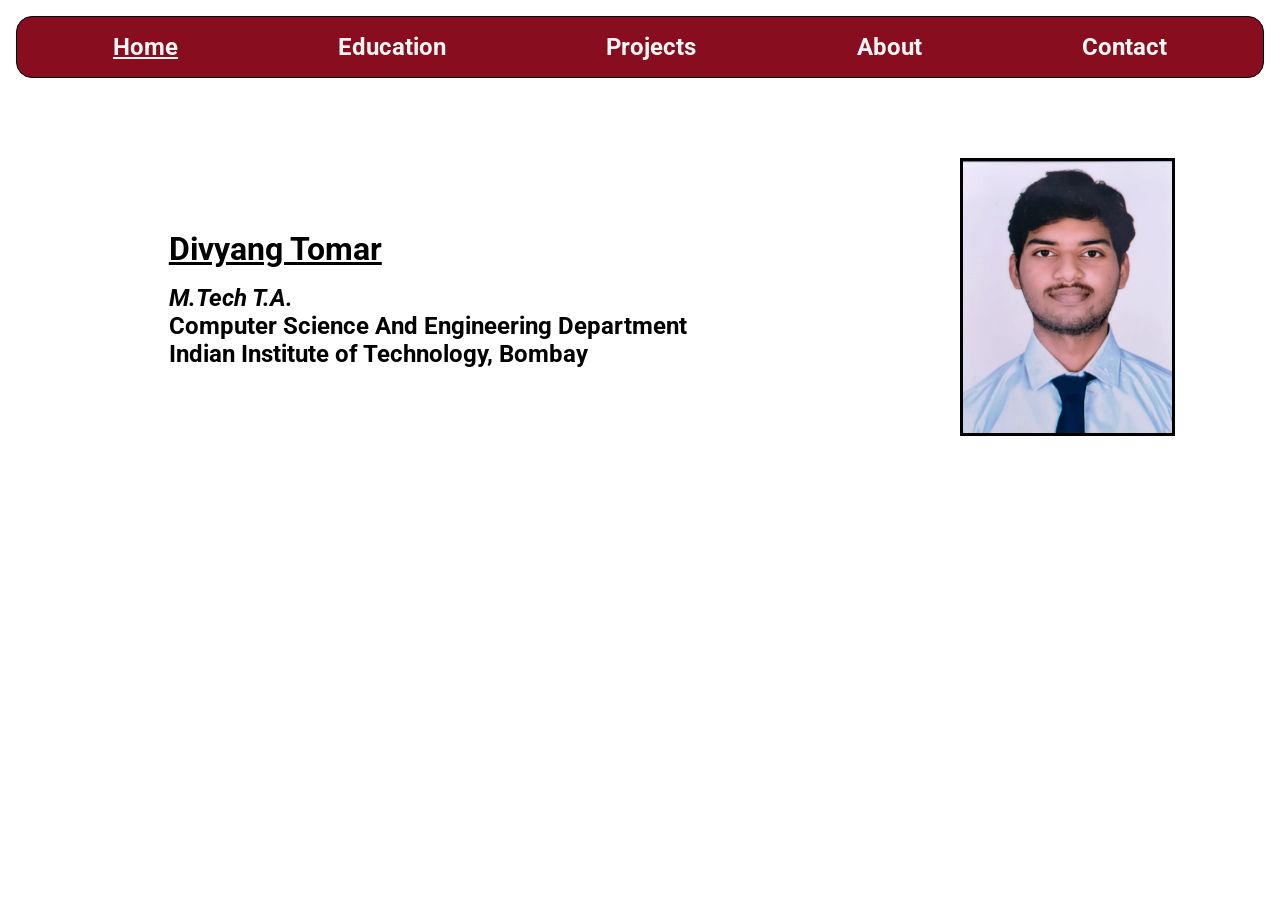
==== index.html @ 308cb54d "project files added" ====
<!DOCTYPE html>
<html lang="en">

<head>
    <meta charset="UTF-8">
    <meta name="viewport" content="width=device-width, initial-scale=1.0">
    <link rel="stylesheet" href="style.css">
    <!-- imported font from google fonts -->
    <style>
        @import url('https://fonts.googleapis.com/css2?family=Google+Sans:ital,opsz,wght@0,17..18,400..700;1,17..18,400..700&family=Roboto:ital,wght@0,100..900;1,100..900&display=swap');
    </style>
    <title>divyang</title>
</head>

<body>
    <nav class="links">
        <ul class="link-items-container">
            <li class="link-items active"><a href="./index.html">Home</a></li>
            <li class="link-items"><a href="./education.html">Education</a></li>
            <li class="link-items"><a href="./projects.html">Projects</a></li>
            <li class="link-items"><a href="./about.html">About</a></li>
            <li class="link-items"><a href="./contact.html">Contact</a></li>
        </ul>
    </nav>

    <div class="underline-below-nav"></div>
    
    <div class="container container-home">
        <div class="container-left">
            <div class="quick-information-container">
                <h1 class="name info">Divyang Tomar</h1>
                <h2 class="info"><i>M.Tech T.A.</i></h2>
                <h2 class="info">Computer Science And Engineering Department</h2>
                <h2 class="info"><b>Indian Institute of Technology, Bombay</b></h2>
            </div>
        </div>
        <div class="container_right">
            <img src="./images/divyang.jpeg" alt="Divyang" class="my-photo">
        </div>
    </div>

</body>

</html>
---- style.css ----
*{
    margin:0;
    padding:0;
    font-family: 'Franklin Gothic Medium', 'Arial Narrow', Arial, sans-serif;
    --first_color: #000000;
    /* --second_color:#b4e3fa; */
    --second_color:#e8e7e7;

    font-family: "Roboto", sans-serif;
    font-weight:700;
}

.links{
    margin: 1rem 1rem ;
    padding: 1rem;
    padding-top: 1rem;
    border: 0.1rem solid black;
    border-radius: 1rem;
}

.container{
    display:flex;
    flex-direction: row;
    justify-content: space-around;
    margin:5rem 0rem;
}

.link-items-container{
    list-style: none;
    display: flex;
    flex-direction: row;
    justify-content: space-around;
    font-size:x-large;
}

.link-items-container>li>a{
    text-decoration: none;
    color:whitesmoke;
}

.container_right>.my-photo{
    height:17rem;
    width:auto;
    border:solid 0.2rem black;
}


.name{
    text-decoration: underline;
    margin-bottom: 1rem;
}

.container-left{
    display: flex;
    align-items: center;
    flex-direction: row;
    margin:0rem 4rem;
}

.link-items-container>li:hover{
    text-decoration: underline;
    color:white;
}

.active{
    text-decoration: underline;
    color:whitesmoke;
}

.education-item{
    display: flex;
    flex-direction:column;
    align-items: center;
    justify-content: space-between;
    align-items: stretch;
    margin:1rem 0rem;
    row-gap: 0.2rem;
}

.course{
    display:flex;
    flex-direction: row;
    align-items: center;
    justify-content:space-between;
}

.course-a{
    width:80%;
}
.course-b{
    display: flex;
    flex-direction:row;
    align-items:center;
    justify-content: space-between;
}

.edu-container{
    margin-top:4rem;
    padding:0rem 6rem;
    font-size: larger;
}

.education-institue{
    list-style-type: disc;
    display: flex;
    flex-direction: column;
    row-gap: 0.35rem;
}

.education-institue>li{
    border:0.1rem solid black;
    padding:0.1rem 0.5rem;
    border-radius: 1rem;
}

.about-card-container{
    display:flex;
    flex-direction: column;
    margin:1rem 2rem;
    padding-top:3rem;
    row-gap: 1rem;
}

.about-card{
    border:0.1rem solid black;
    border-radius: 0.75rem;
    font-size:medium;
    font-weight: 500;
}

.box-heading{
    padding:0.3rem 0.5rem;
    font-size:large;
    border:0.1rem solid black;
    border-radius: 1.25rem;
    width:max-content;
}

.underline-in-card{
    border:0.06rem solid black;
}

.about-content,.about-header{
    padding:0.75rem 1rem;
}

.about-header{
     font-style: italic;
}

.contact-cards,.project-cards,.about-card{
    width:50vw;
    margin:auto;
}

.links, .links>ul, .links>ul>li>a{
    background-color:#880d1e;
}

#about{
    background-color: #e4f4ff;
}

#education
{
    background-color: rgb(255, 234, 238);
}

#projects{
    background-color: #ffeed8;
}

#contact{
    background-color: #e2e7fe;
}

@media screen and (max-width:850px){
    .container-home{
        flex-direction: column;
        justify-content: center;
        align-items: center;
        row-gap: 5rem;
    }

    .course{
        flex-direction: column;
    }
    .course-a{
        display: flex;
        justify-content: space-between;
    }
    .edu-container{
    padding:0rem 2rem;
    font-size: large;
    }

    .contact-cards, .project-cards, .about-card {
        width:80vw;
    }

    .links{
        padding:0.6rem;
    }

    .links a{
        font-size: medium;
    }
}
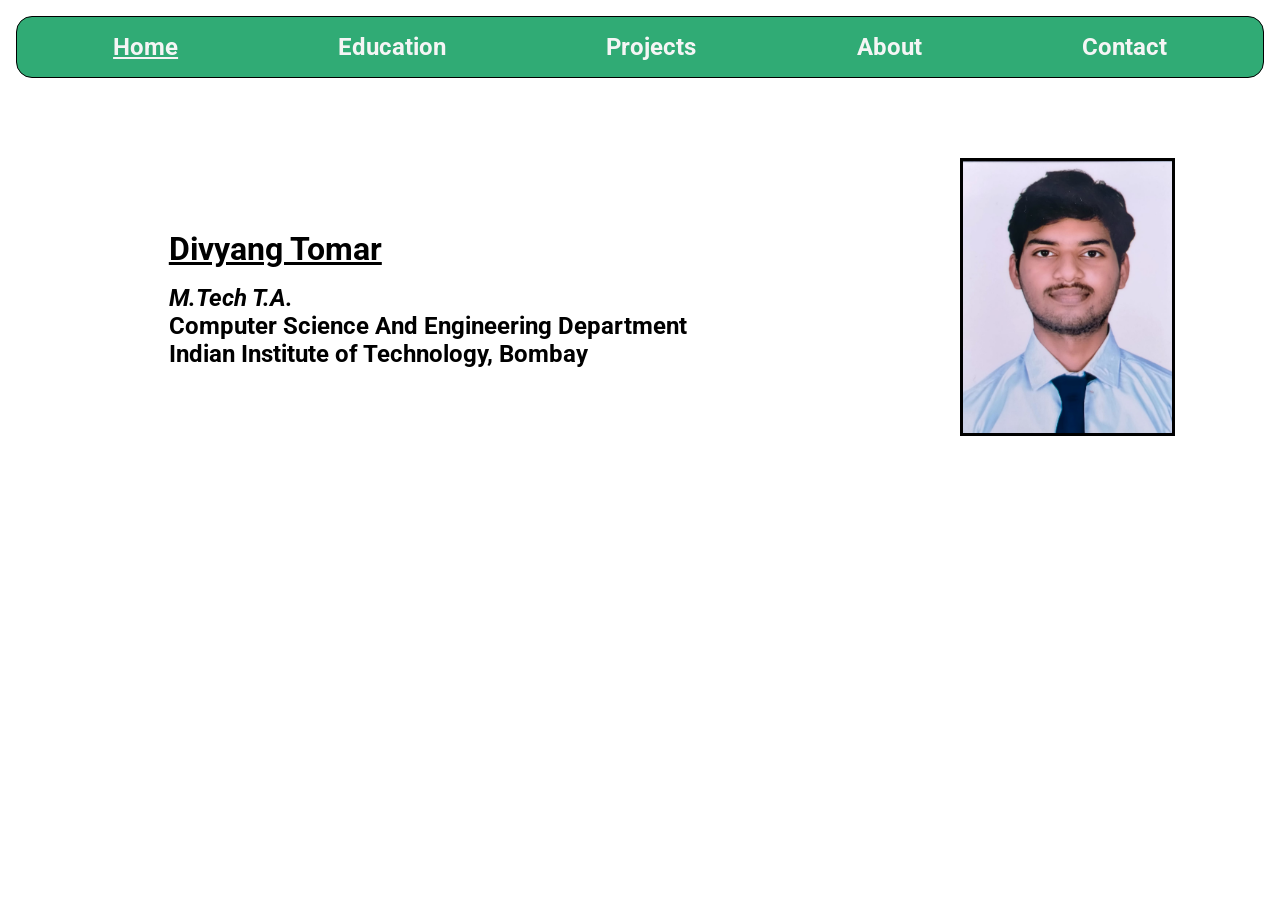
==== commit e7e7dec1: "changed the font to font=fira code" ====
--- a/index.html
+++ b/index.html
@@ -7,7 +7,8 @@
     <link rel="stylesheet" href="style.css">
     <!-- imported font from google fonts -->
     <style>
-        @import url('https://fonts.googleapis.com/css2?family=Google+Sans:ital,opsz,wght@0,17..18,400..700;1,17..18,400..700&family=Roboto:ital,wght@0,100..900;1,100..900&display=swap');
+        <!-- @import url('https://fonts.googleapis.com/css2?family=Google+Sans:ital,opsz,wght@0,17..18,400..700;1,17..18,400..700&family=Roboto:ital,wght@0,100..900;1,100..900&display=swap'); -->
+        @import url('https://fonts.googleapis.com/css2?family=Fira+Code:wght@300..700&family=Google+Sans:ital,opsz,wght@0,17..18,400..700;1,17..18,400..700&family=Roboto:ital,wght@0,100..900;1,100..900&display=swap');
     </style>
     <title>divyang</title>
 </head>
--- a/style.css
+++ b/style.css
@@ -1,7 +1,8 @@
 *{
     margin:0;
     padding:0;
-    font-family: 'Franklin Gothic Medium', 'Arial Narrow', Arial, sans-serif;
+    /* font-family: 'Franklin Gothic Medium', 'Arial Narrow', Arial, sans-serif; */
+    font-family: "Fira Code", monospace,Arial, sans-serif;
     --first_color: #000000;
     /* --second_color:#b4e3fa; */
     --second_color:#e8e7e7;
@@ -154,7 +155,8 @@
 }
 
 .links, .links>ul, .links>ul>li>a{
-    background-color:#880d1e;
+    /* background-color:#880d1e; */
+    background-color:#30ab75;
 }
 
 #about{
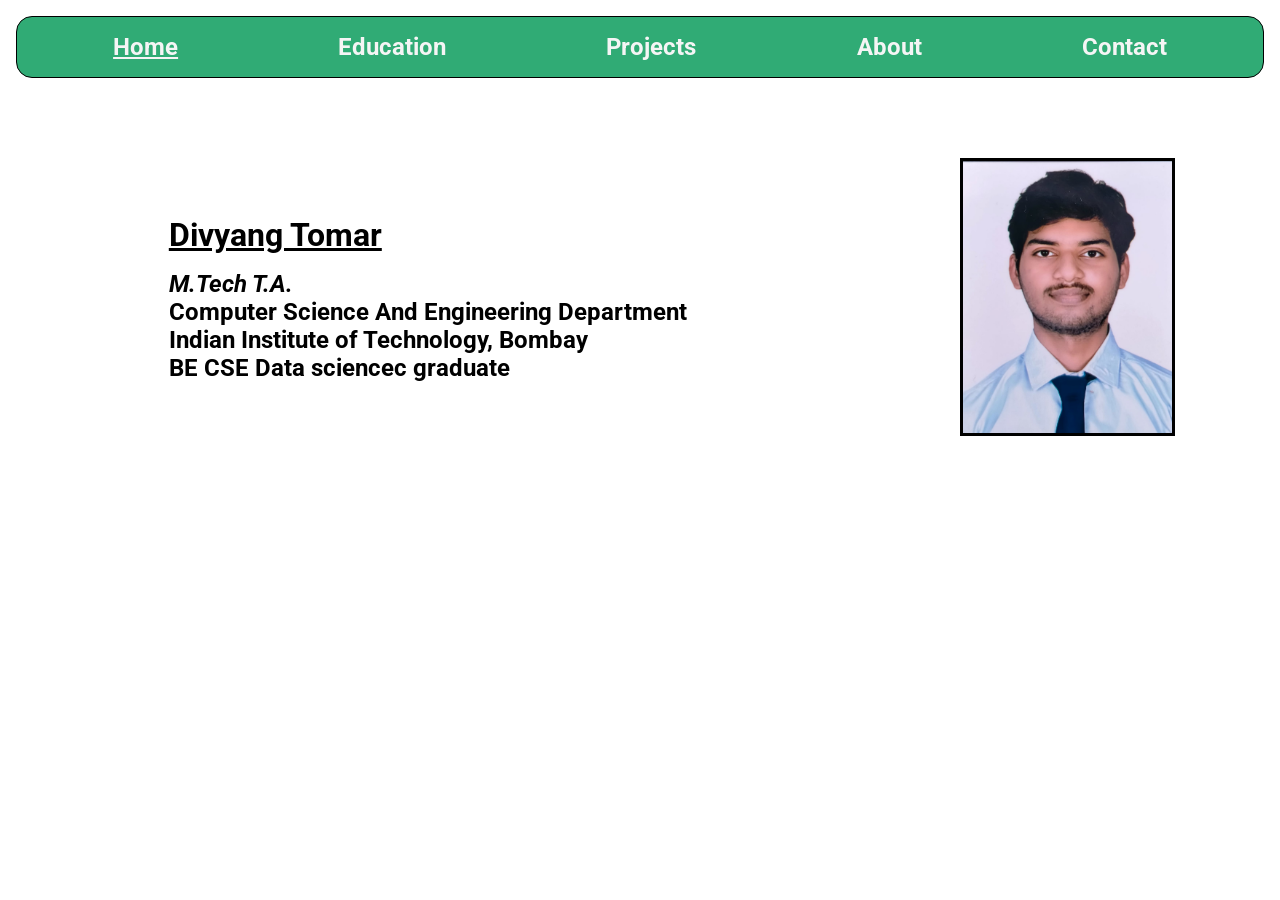
==== commit b46f1941: "one line added in the home page information section" ====
--- a/index.html
+++ b/index.html
@@ -33,6 +33,7 @@
                 <h2 class="info"><i>M.Tech T.A.</i></h2>
                 <h2 class="info">Computer Science And Engineering Department</h2>
                 <h2 class="info"><b>Indian Institute of Technology, Bombay</b></h2>
+                <h2 class="info"><b>BE CSE Data sciencec graduate</b></h2>
             </div>
         </div>
         <div class="container_right">
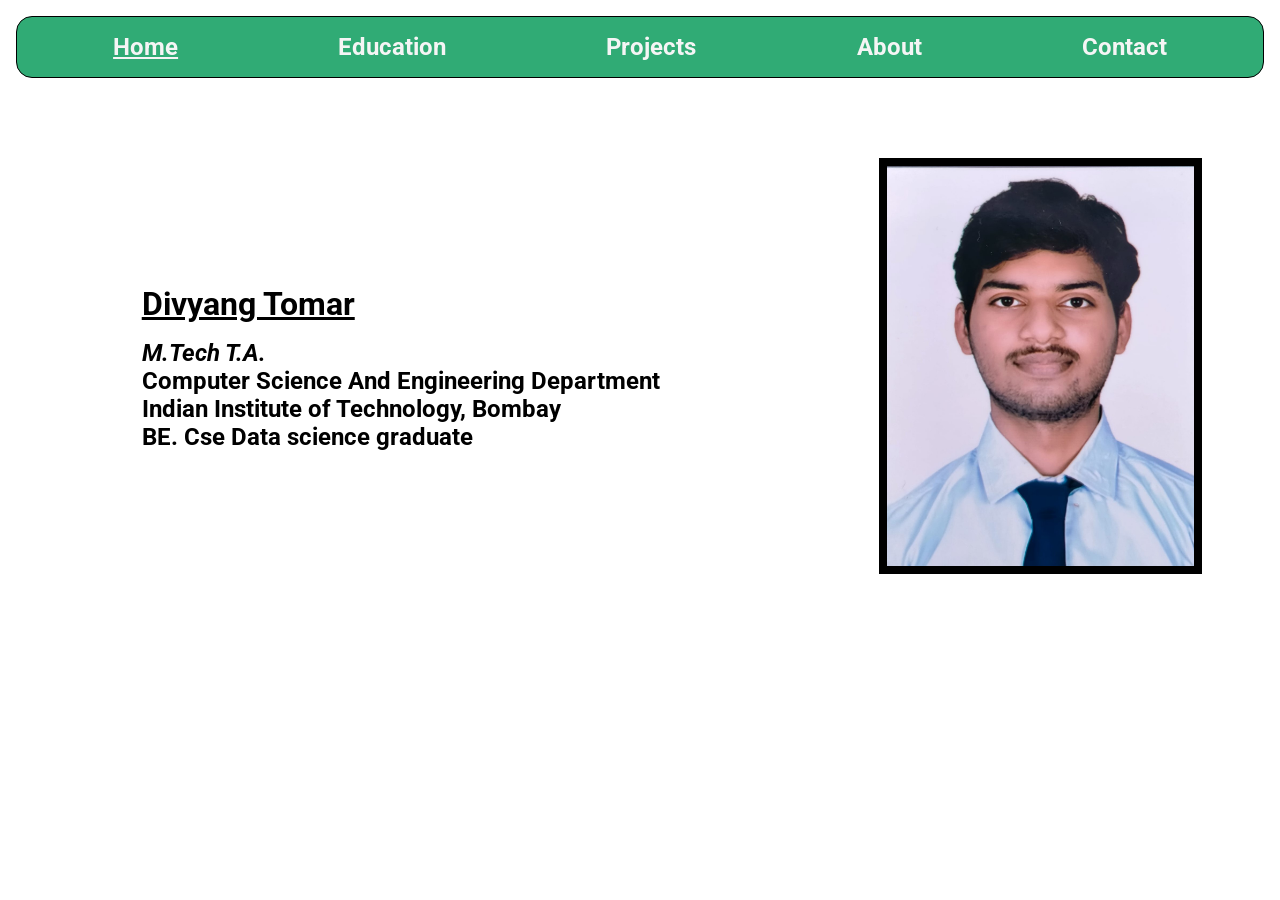
==== commit 6305b75d: "photo size and border width increased" ====
--- a/index.html
+++ b/index.html
@@ -33,7 +33,7 @@
                 <h2 class="info"><i>M.Tech T.A.</i></h2>
                 <h2 class="info">Computer Science And Engineering Department</h2>
                 <h2 class="info"><b>Indian Institute of Technology, Bombay</b></h2>
-                <h2 class="info"><b>BE CSE Data sciencec graduate</b></h2>
+                <h2 class="info"><b>BE. Cse Data science graduate</b></h2>
             </div>
         </div>
         <div class="container_right">
--- a/style.css
+++ b/style.css
@@ -40,9 +40,9 @@
 }
 
 .container_right>.my-photo{
-    height:17rem;
+    height:25rem;
     width:auto;
-    border:solid 0.2rem black;
+    border:solid 0.5rem black;
 }
 
 
